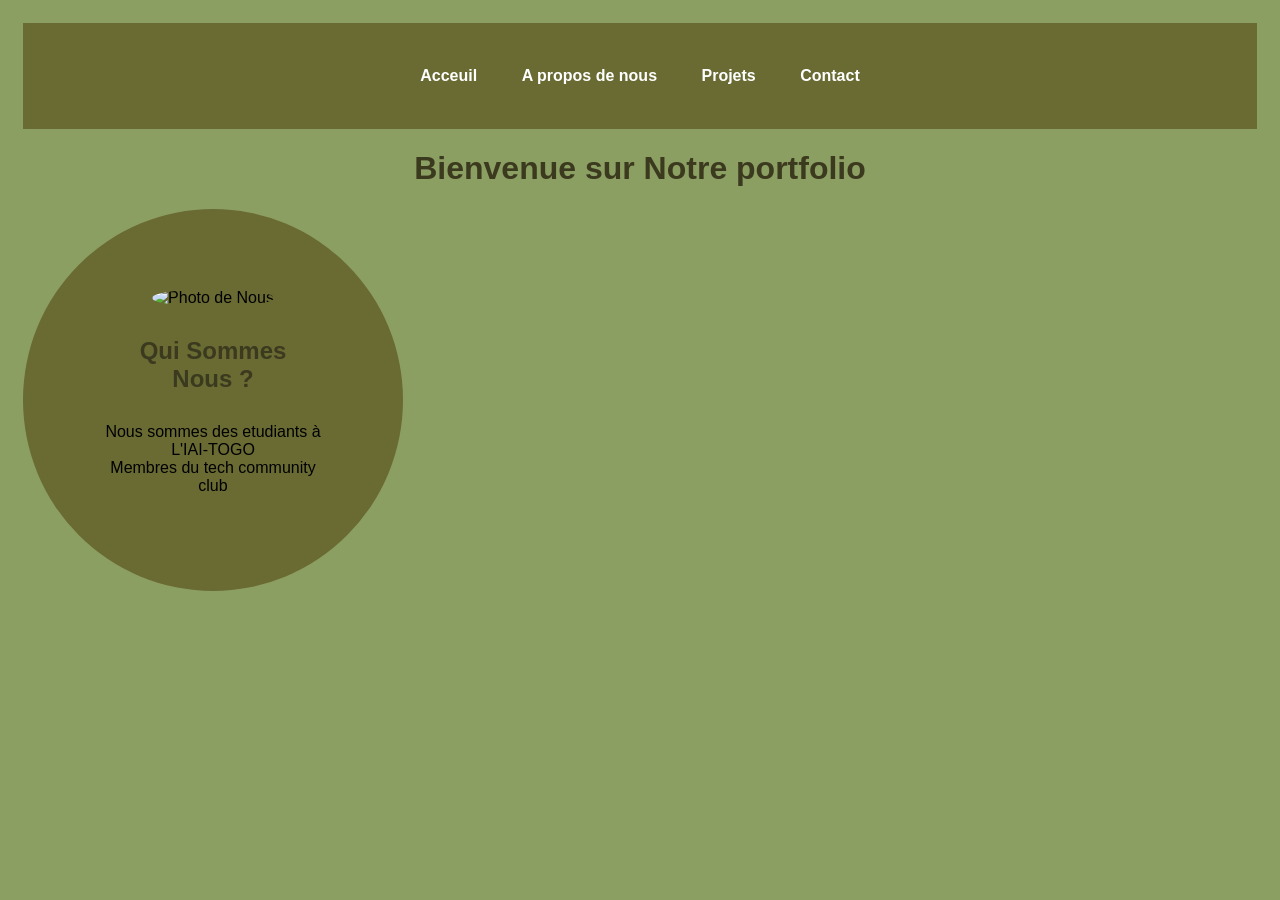
==== index.html @ 10e31a94 "Add files via upload mvp du projet" ====
<!doctype html>
<html lang="en">
  <head>
    <meta charset="UTF-8" />
    <meta name="viewport" content="width=device-width, initial-scale=1.0" />
    <title>Acceuill</title>
    <link rel="stylesheet" href="styles.css" />
  </head>
  <body>
    <section>
      <header id="navigation-header">
        <nav>
          <ul>
            <li><a href="index.html">Acceuil</a></li>
            <li><a href="about.html">A propos de nous </a></li>
            <li><a href="projects.html">Projets</a></li>
            <li><a href="contact.html">Contact</a></li>
          </ul>
        </nav>
      </header>
    </section>
    <h1 id="header-p1">Bienvenue sur Notre portfolio</h1>
    <div class="center-image">
      <img src="images/iai.png" alt="Photo de Nous" width="400" />

      <h2>Qui Sommes Nous ?</h2>
      <p>
        Nous sommes des etudiants à L'IAI-TOGO
        <br />
        Membres du tech community club
      </p>
    </div class="Nous">
    </div>


  </body>
</html>
---- styles.css ----
body {
    font-family: "Franklin Gothic Medium", "Arial Narrow", Arial, sans-serif;
    margin: 5px;
    padding: 18px;
    background-color: #8c9f63;
}
header {
    background-color: #6a6b33;
    color: rgb(196, 180, 180);
    padding: 10px;
    text-align: center;
}
h1 {
    color: #3b3a1f;
    text-align: center;
}
h2 {
    color: #3b3a1f;
    text-align: center;
    padding: 10px;
}
nav ul {
    list-style-type: none;
    padding: 18px;
    text-align: center;
    transition: 0.3s;
}
nav ul li {
    display: inline;
    margin-right: 20px;
    margin-left: 20px;
}
nav ul li a {
    text-decoration: none;
    color: white;
    font-weight: bold;
}
nav ul li a:hover {
    color: #d4c6c6;
    transform: scale();
}

#about-me {
    background-color: #6a6b33;
    color: white;
    padding: 20px;
    border-radius: 15px;
    margin-bottom: 30px;
    margin: 30px;
    transition: 0.3s;
}
#about-me p {
    font-size: 18px;
    line-height: 1.6;
}
#about-me:hover {
    background-color: #a3b27c;
    transform: scale(1.05);
}
#skills li {
    margin-bottom: 10px;
    padding: 20px;
    border-radius: 15px;
    display: flex;
    gap: 30px;
    justify-content: center;
    align-items: center;
}
#skills img {
    vertical-align: middle;
    margin-left: 10px;
    width: 60px;
    height: 60px;
}
.center-image img {
    width: 220px;
    height: 220px;
    object-fit: cover;
    border-radius: 50%;
}
.center-image:hover {
    text-align: center;
    margin-bottom: 20px;
    transform: scale(1.05);
    transition: 0.3s;
}
.center-image {
    background-color: #6a6b33;
    padding: 80px;
    border-radius: 50%;
    text-align: center;
    width: 220px;
}
#skills-title {
    text-align: center;
    margin-bottom: 30px;
    font-size: 30px;
    font-weight: bold;
    padding: 18px;
    margin: 10px;
}
#skills-title:hover {
    margin-bottom: 20px;
    text-align: center;
    transform: scale();
    transition: 0.3s;
}
#skills li p {
    font-size: 80px;
    font-weight: bold;
}
#skills li:hover {
    background-color: #a3b27c;
    transition: 0.3s;
    transform: scale(1.05);
}
.projet {
    list-style-type: none;
    padding: 0;
}
.projet li {
    background-color: #6a6b33;
    color: white;
    margin-bottom: 20px;
    padding: 20px;
    border-radius: 15px;
}
.projet li:hover {
    background-color: #a3b27c;
    transition: 0.3s;
    transform: scale(1.05);
}
.project-title {
    margin: 20px;
    padding: 20px;
    font-size: 20px;
    font-weight: bold;
    color: white;
    text-decoration: none;
    background-color: #a3b27c;
}
.project-title:hover {
    color: #d4c6c6;
}
#project {
}
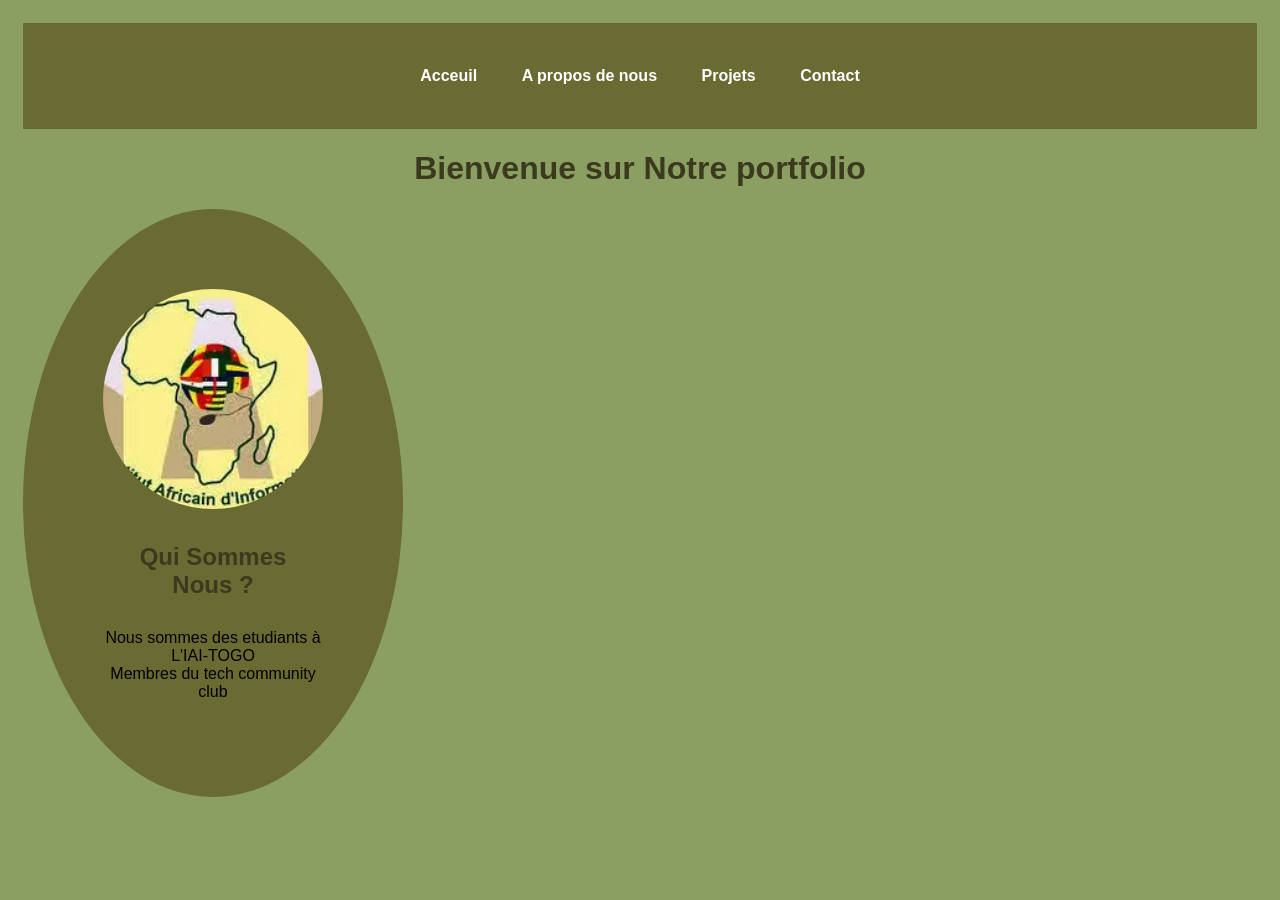
==== commit 6b6fbbf0: "nouvels version" ====
--- a/index.html
+++ b/index.html
@@ -14,7 +14,7 @@
             <li><a href="index.html">Acceuil</a></li>
             <li><a href="about.html">A propos de nous </a></li>
             <li><a href="projects.html">Projets</a></li>
-            <li><a href="contact.html">Contact</a></li>
+            <li><a href="Dashboard.html">Contact</a></li>
           </ul>
         </nav>
       </header>
